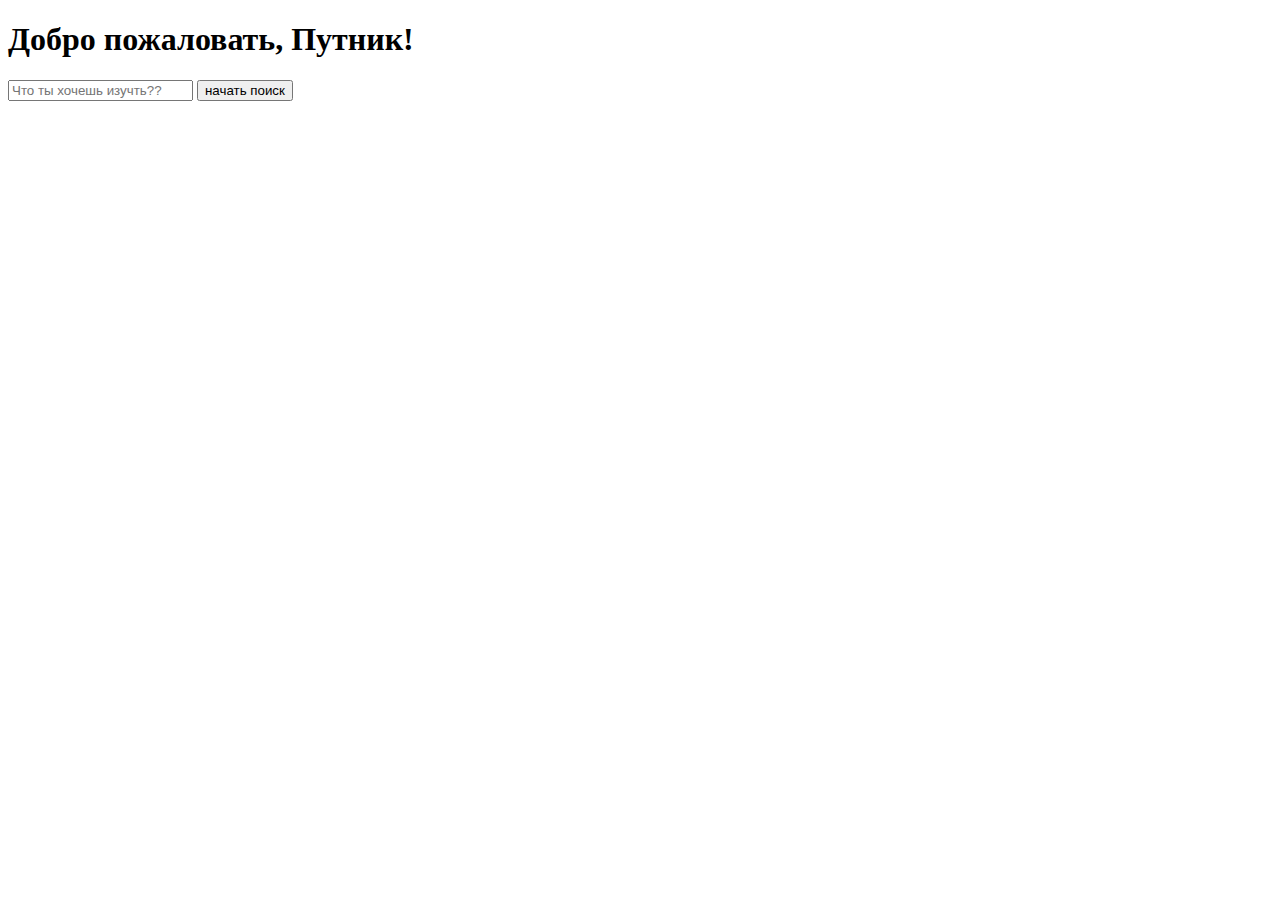
==== src/index.html @ e6f7280b "Start of Project" ====
<!DOCTYPE html>
<html lang="en">
<head>
    <meta charset="UTF-8">
    <meta name="viewport" content="width=device-width, initial-scale=1.0">
    <title>Черная Башня"</title>
</head>
<body>
    <header>
       <h1>Добро пожаловать, Путник!</h1>
       <div class="search">
        <input type="text" id = "searchInput"
        placeholder="Что ты хочешь изучть??">
        <button id = "searchButton">начать поиск</button>
    </div>
    </header>
    <div id="meallist" class = "book-list"></div>
    <footer>
        
    </footer>
</body>
</html>
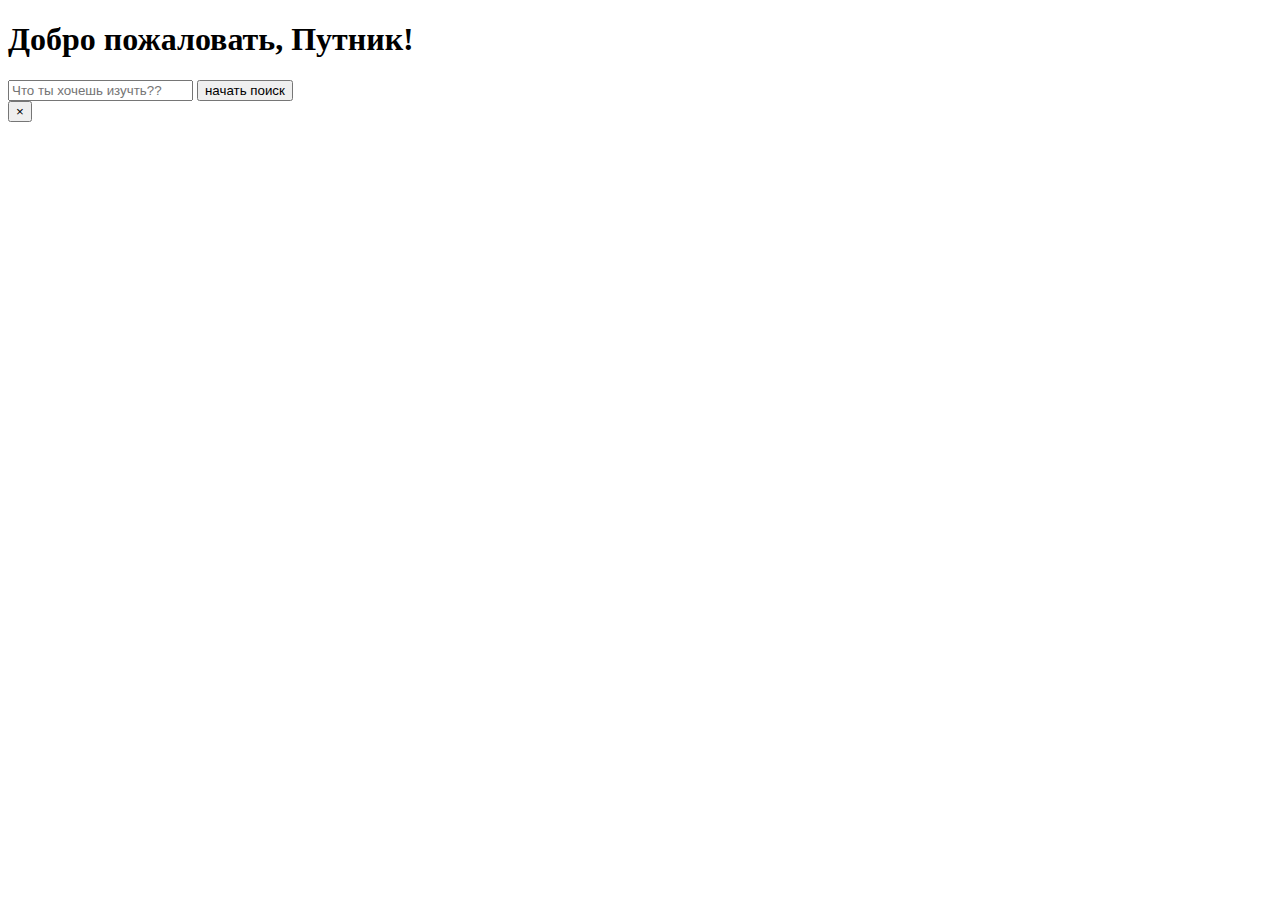
==== commit 4fe5ae76: "start create a functional of site" ====
--- a/src/index.html
+++ b/src/index.html
@@ -3,6 +3,7 @@
 <head>
     <meta charset="UTF-8">
     <meta name="viewport" content="width=device-width, initial-scale=1.0">
+    <link rel="stylesheet" href="style.css">
     <title>Черная Башня"</title>
 </head>
 <body>
@@ -14,7 +15,15 @@
         <button id = "searchButton">начать поиск</button>
     </div>
     </header>
-    <div id="meallist" class = "book-list"></div>
+    <div id="bookList" class = "book-list"></div>
+    <div class="modal-container">
+        <button id = "bookCloseBtn" class = "close-button">&times;
+        </button>
+        <div class="book-details-content">
+
+        </div>
+    </div>
+    <script src="script.js"></script>
     <footer>
         
     </footer>
